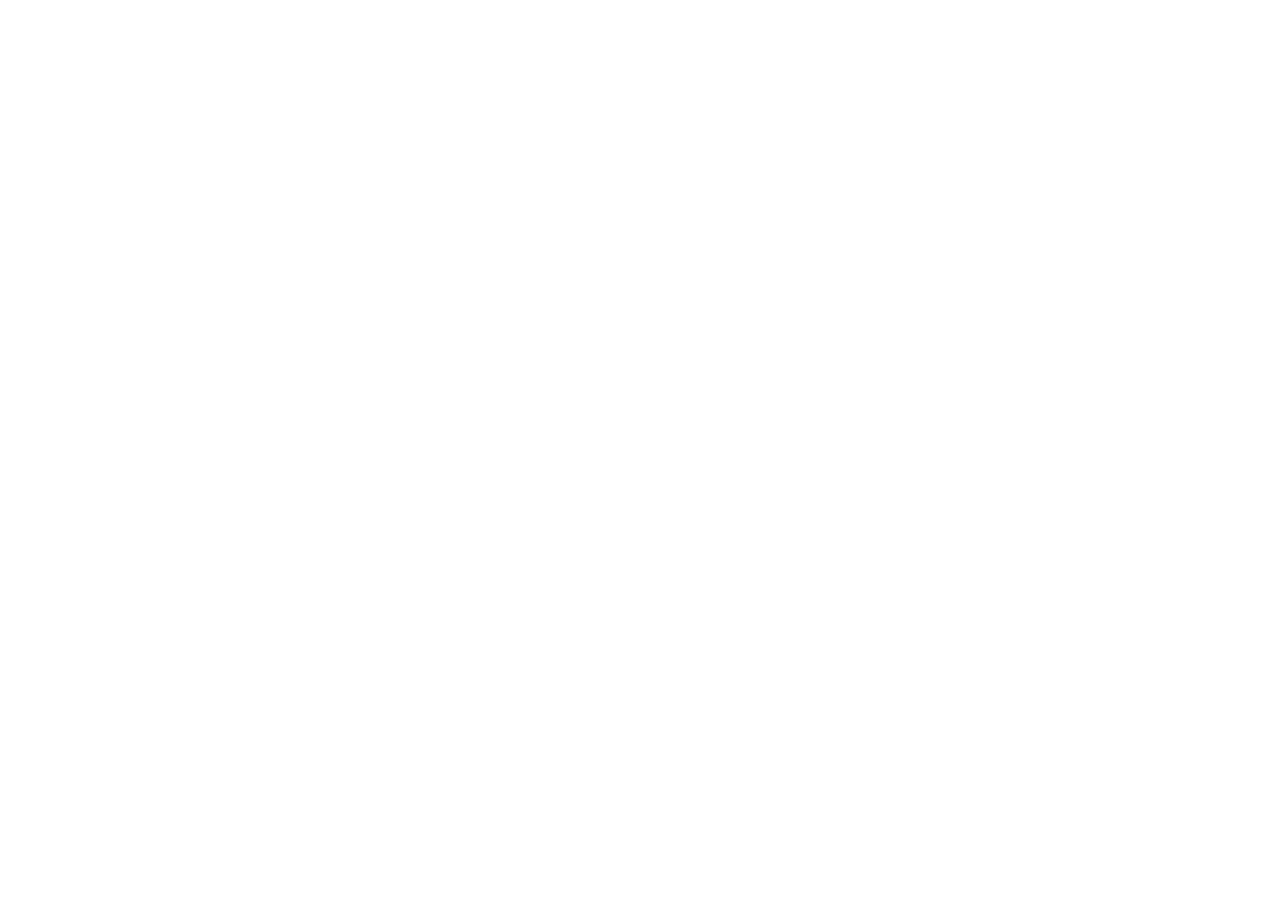
==== index.html @ c977c0b5 "this are test files for my github" ====
<!DOCTYPE html>
<html lang="en">

<head>
    <meta charset="UTF-8">
    <meta name="viewport" content="width=device-width, initial-scale=1.0">
    <title>git-test</title>
</head>

<body>


    <script src="javascript.js"></script>
</body>

</html>
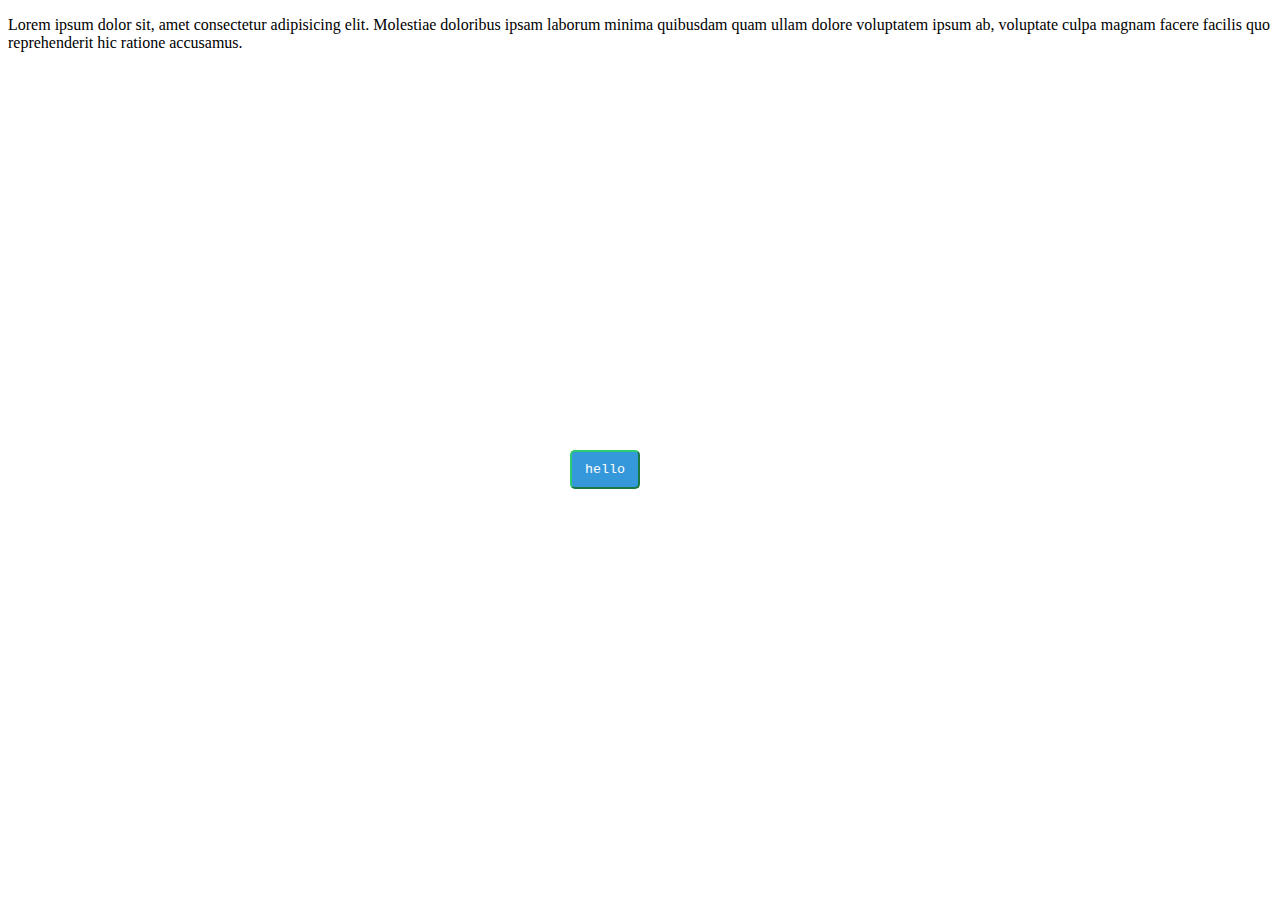
==== commit 8baea90b: "new stuff" ====
--- a/index.html
+++ b/index.html
@@ -5,10 +5,95 @@
     <meta charset="UTF-8">
     <meta name="viewport" content="width=device-width, initial-scale=1.0">
     <title>git-test</title>
+    <link rel="stylesheet" href="style.css">
 </head>
 
 <body>
 
+    <!-- 
+
+    <p>
+        Lorem ipsum dolor sit amet consectetur adipisicing elit.
+        Nobis nam ipsam, animi illum beatae laboriosam sit,
+        asperiores dolores quos quas repellat deserunt id minima natus aspernatur libero dicta unde quidem!
+    </p>
+    <title>
+        example
+    </title>
+
+    <h2>
+        example heading
+    </h2>
+    <p>
+        Lorem ipsum dolor sit amet consectetur adipisicing elit. Itaque rem harum, ipsum quae iusto inventore beatae
+        sunt nisi pariatur vel obcaecati eveniet incidunt optio! Eaque quidem quaerat dolore harum nam.
+        Explicabo autem non iure nam asperiores, laudantium veniam praesentium dolorum quidem ea repellendus a quas
+        quibusdam expedita nihil, dolorem voluptate aliquid architecto corrupti repellat atque eius soluta? Amet,
+        recusandae impedit!
+        Odit dolor accusantium rem nihil voluptas cum quaerat aliquid? Quod assumenda, eius totam nihil iusto quasi
+        laboriosam modi odio repellat adipisci enim a vero autem, odit illo officia dolorum rerum.
+        Et, magni. Blanditiis ea at sapiente perferendis quidem eum iure quae commodi quaerat assumenda alias dolorum
+        est error hic atque possimus adipisci nihil distinctio ducimus molestias iusto quis, nisi fuga?
+    </p>
+
+    <h2>
+        example heading
+    </h2>
+    <p>
+        Lorem ipsum dolor sit amet consectetur adipisicing elit. Itaque rem harum, ipsum quae iusto inventore beatae
+        sunt nisi pariatur vel obcaecati eveniet incidunt optio! Eaque quidem quaerat dolore harum nam.
+        Explicabo autem non iure nam asperiores, laudantium veniam praesentium dolorum quidem ea repellendus a quas
+        quibusdam expedita nihil, dolorem voluptate aliquid architecto corrupti repellat atque eius soluta? Amet,
+        recusandae impedit!
+        Odit dolor accusantium rem nihil voluptas cum quaerat aliquid? Quod assumenda, eius totam nihil iusto quasi
+        laboriosam modi odio repellat adipisci enim a vero autem, odit illo officia dolorum rerum.
+        Et, magni. Blanditiis ea at sapiente perferendis quidem eum iure quae commodi quaerat assumenda alias dolorum
+        est error hic atque possimus adipisci nihil distinctio ducimus molestias iusto quis, nisi fuga?
+    </p>
+    <h2>
+        example heading
+    </h2>
+    <p>
+        Lorem ipsum dolor sit amet consectetur adipisicing elit. Itaque rem harum, ipsum quae iusto inventore beatae
+        sunt nisi pariatur vel obcaecati eveniet incidunt optio! Eaque quidem quaerat dolore harum nam.
+        Explicabo autem non iure nam asperiores, laudantium veniam praesentium dolorum quidem ea repellendus a quas
+        quibusdam expedita nihil, dolorem voluptate aliquid architecto corrupti repellat atque eius soluta? Amet,
+        recusandae impedit!
+        Odit dolor accusantium rem nihil voluptas cum quaerat aliquid? Quod assumenda, eius totam nihil iusto quasi
+        laboriosam modi odio repellat adipisci enim a vero autem, odit illo officia dolorum rerum.
+        Et, magni. Blanditiis ea at sapiente perferendis quidem eum iure quae commodi quaerat assumenda alias dolorum
+        est error hic atque possimus adipisci nihil distinctio ducimus molestias iusto quis, nisi fuga?
+    </p>
+    <h2>
+        example heading
+    </h2>
+    <p>
+        Lorem ipsum dolor sit amet consectetur adipisicing elit. Itaque rem harum, ipsum quae iusto inventore beatae
+        sunt nisi pariatur vel obcaecati eveniet incidunt optio! Eaque quidem quaerat dolore harum nam.
+        Explicabo autem non iure nam asperiores, laudantium veniam praesentium dolorum quidem ea repellendus a quas
+        quibusdam expedita nihil, dolorem voluptate aliquid architecto corrupti repellat atque eius soluta? Amet,
+        recusandae impedit!
+        Odit dolor accusantium rem nihil voluptas cum quaerat aliquid? Quod assumenda, eius totam nihil iusto quasi
+        laboriosam modi odio repellat adipisci enim a vero autem, odit illo officia dolorum rerum.
+        Et, magni. Blanditiis ea at sapiente perferendis quidem eum iure quae commodi quaerat assumenda alias dolorum
+        est error hic atque possimus adipisci nihil distinctio ducimus molestias iusto quis, nisi fuga?
+    </p>
+    <div id="divv">
+
+    </div> -->
+
+    <section>
+        <button id='btn'>
+            hello
+        </button>
+
+        <p>
+            Lorem ipsum dolor sit, amet consectetur adipisicing elit. Molestiae doloribus ipsam laborum minima quibusdam
+            quam ullam dolore voluptatem ipsum ab, voluptate culpa magnam facere facilis quo reprehenderit hic ratione
+            accusamus.
+        </p>
+
+    </section>
 
     <script src="javascript.js"></script>
 </body>
--- a/style.css
+++ b/style.css
@@ -0,0 +1,45 @@
+:root {
+    --main-color: #3498db;
+    --secondary-color: #2ecc71;
+    --padding-size: 10px;
+}
+
+.classs {
+    font-family: 'Gill Sans', 'Gill Sans MT', Calibri, 'Trebuchet MS', sans-serif;
+    background-color: #2ecc71;
+}
+
+
+
+#divv {
+    color: aliceblue;
+    background-color: blue;
+    width: 100px;
+    height: 100px;
+    position: fixed;
+    top: 50%;
+    left: 50%;
+    translate: -50% -50%;
+}
+
+button {
+    font-family: 'Courier New', Courier, monospace;
+    color: white;
+    border-radius: 5px;
+    border-color: #2ecc71;
+    position: fixed;
+    top: 50%;
+    right: 50%;
+    /* translate: ; */
+    width: 70px;
+    padding: 10px;
+    background-color: #3498db;
+
+}
+
+button:hover {
+    background-color: #2ecc71;
+    transition: 1s ease-in;
+    color: magenta;
+    border-color: dodgerblue;
+}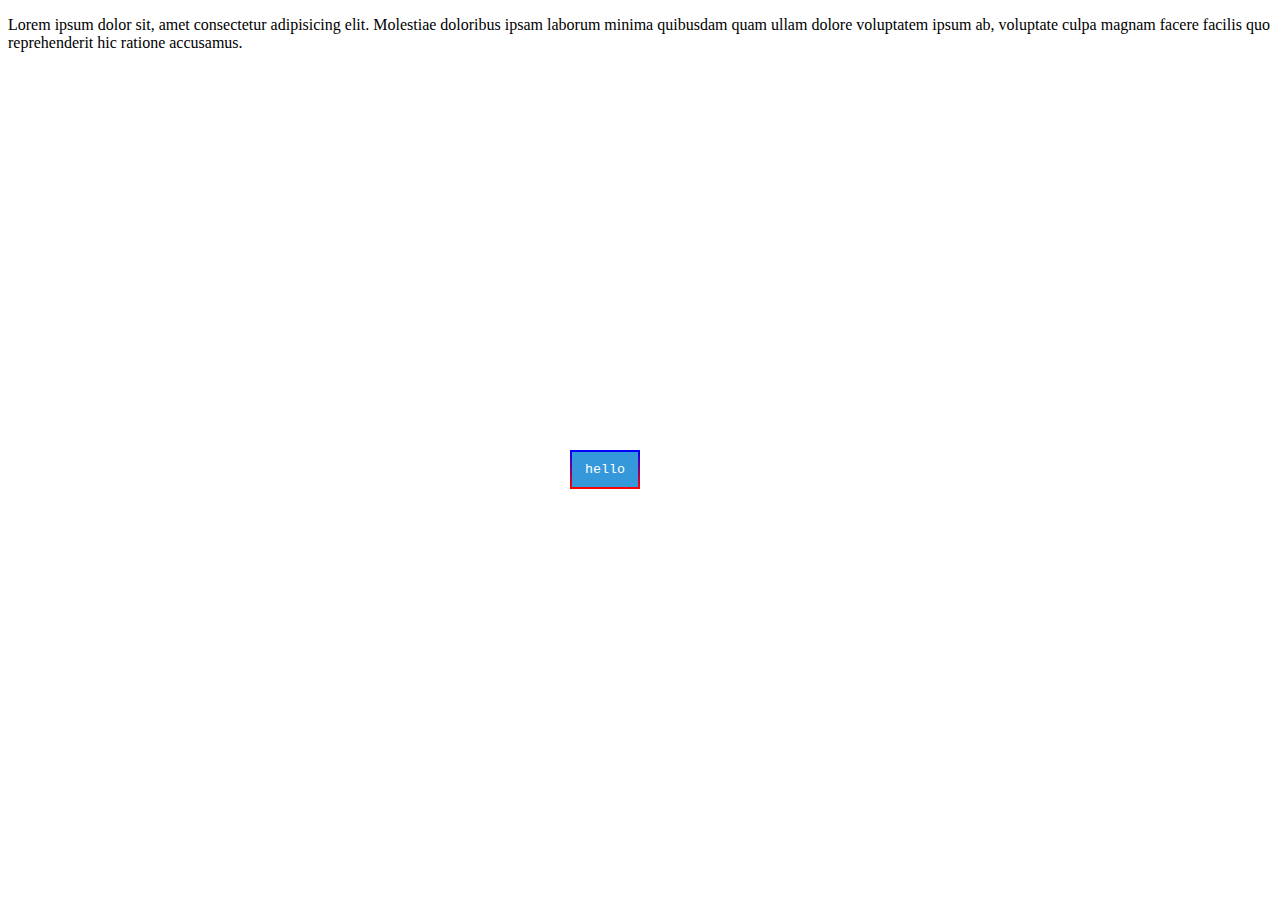
==== commit f27c5b5e: "updadted css" ====
--- a/index.html
+++ b/index.html
@@ -95,6 +95,8 @@
 
     </section>
 
+
+
     <script src="javascript.js"></script>
 </body>
 
--- a/style.css
+++ b/style.css
@@ -7,6 +7,12 @@
 .classs {
     font-family: 'Gill Sans', 'Gill Sans MT', Calibri, 'Trebuchet MS', sans-serif;
     background-color: #2ecc71;
+    border-color: blue;
+    border-radius: 10ps;
+    padding: 20px;
+    border-radius: 10px;
+    color: white;
+    text-decoration: blue;
 }
 
 
@@ -35,11 +41,12 @@
     padding: 10px;
     background-color: #3498db;
 
+    border-image: linear-gradient(blue, red) 1;
 }
 
 button:hover {
     background-color: #2ecc71;
-    transition: 1s ease-in;
+    transition: 0.6s ease-in;
     color: magenta;
     border-color: dodgerblue;
 }